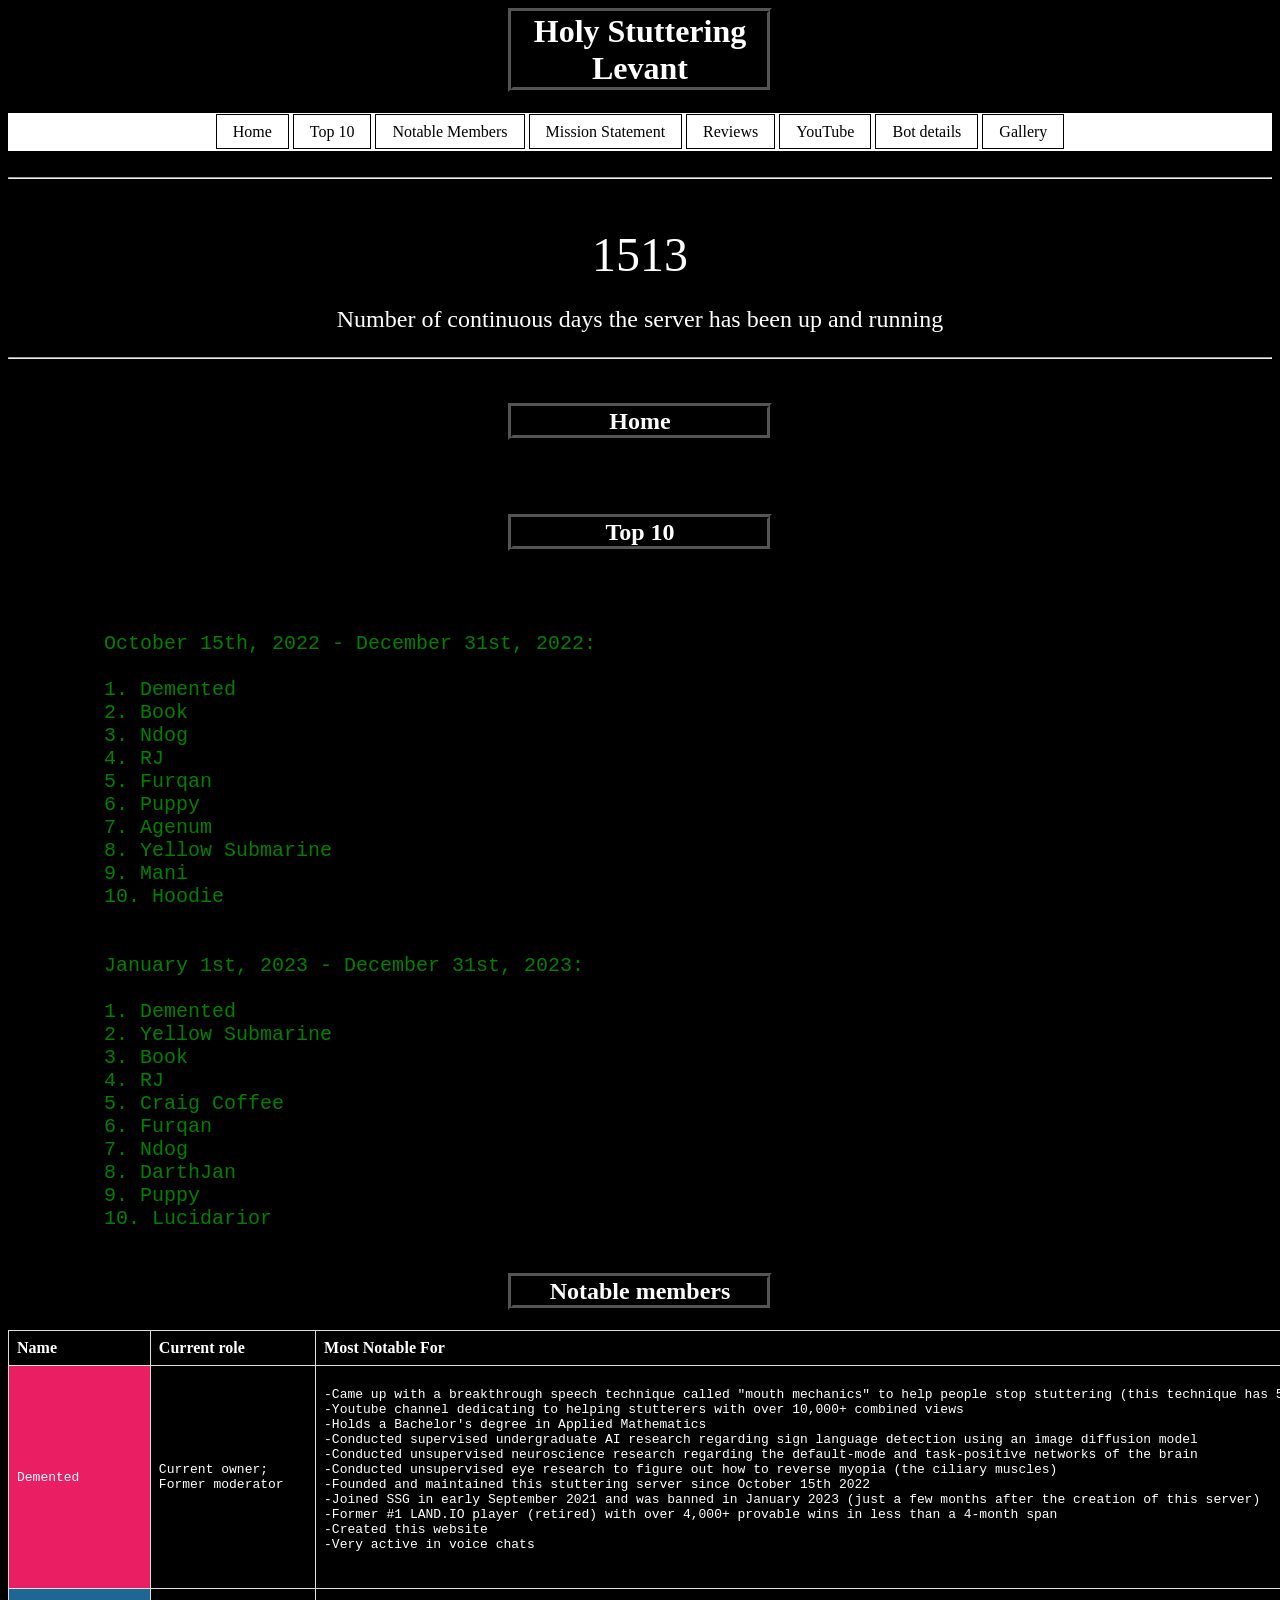
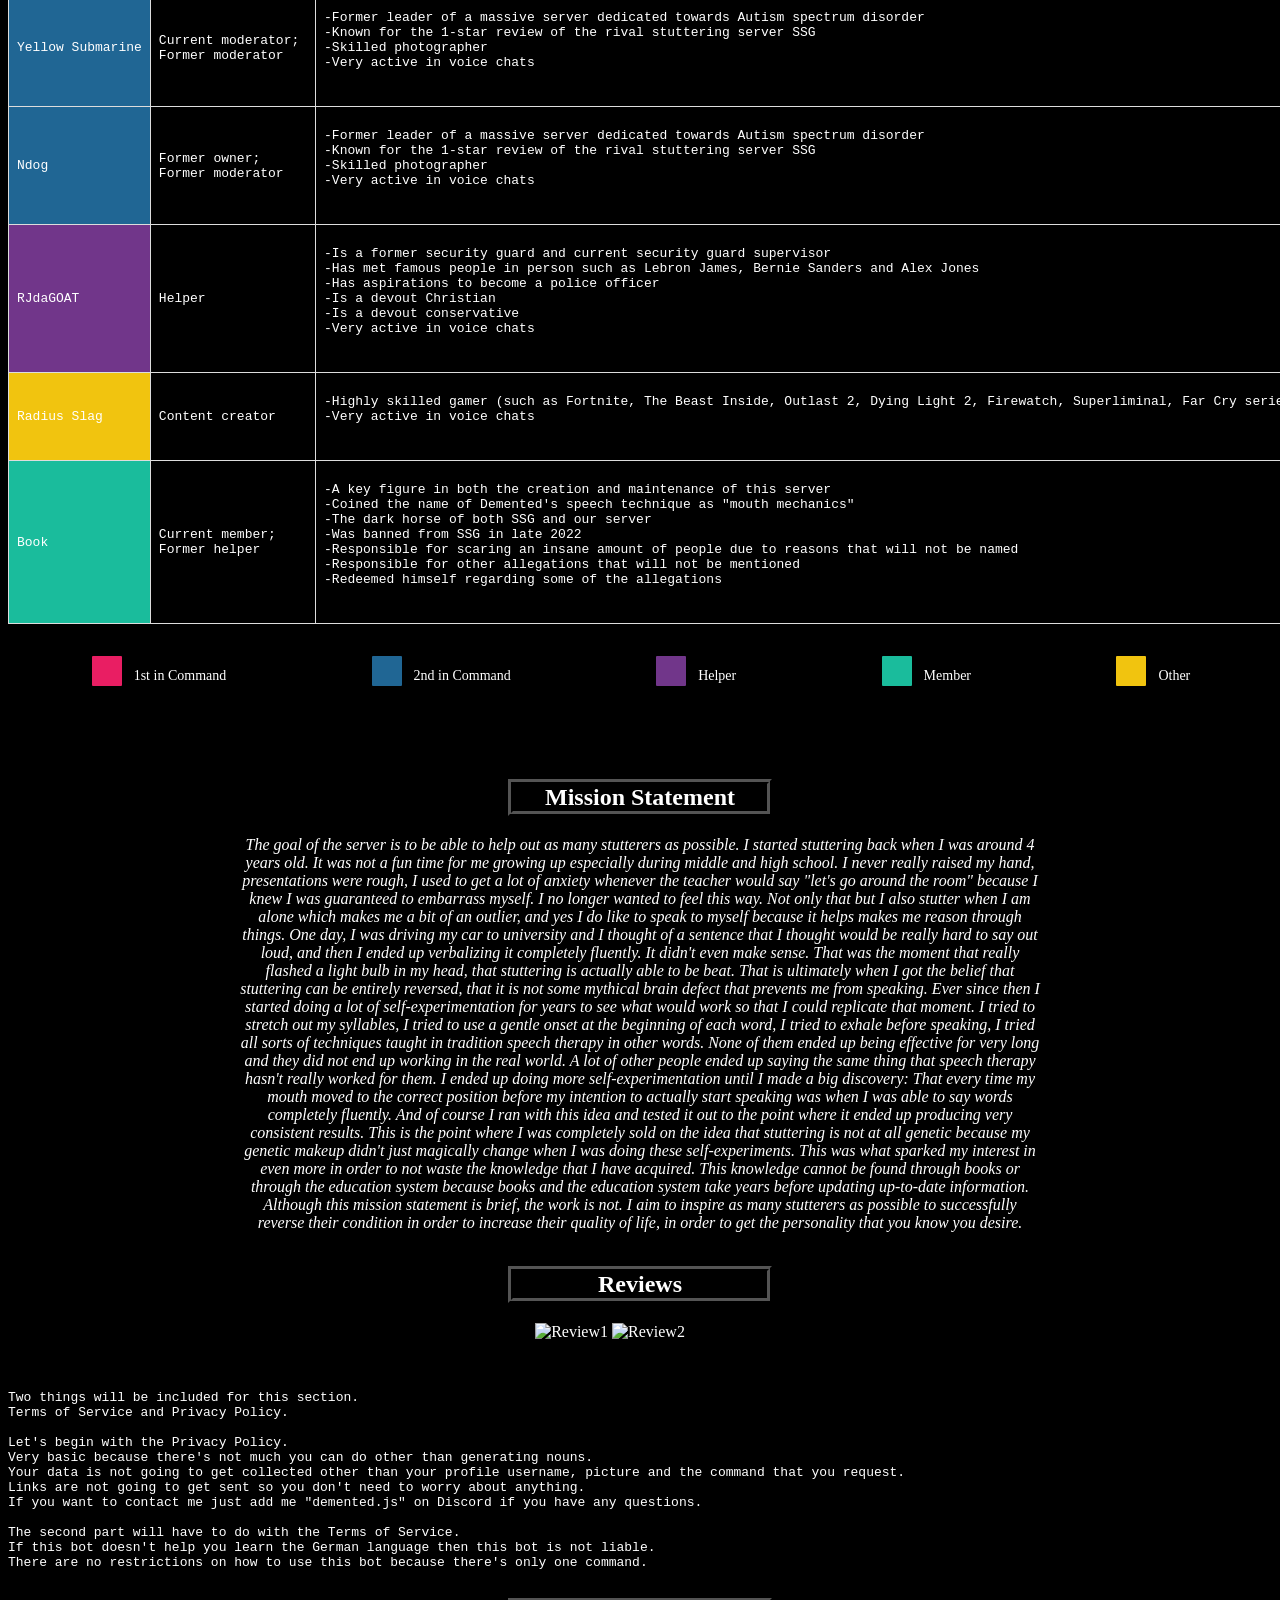
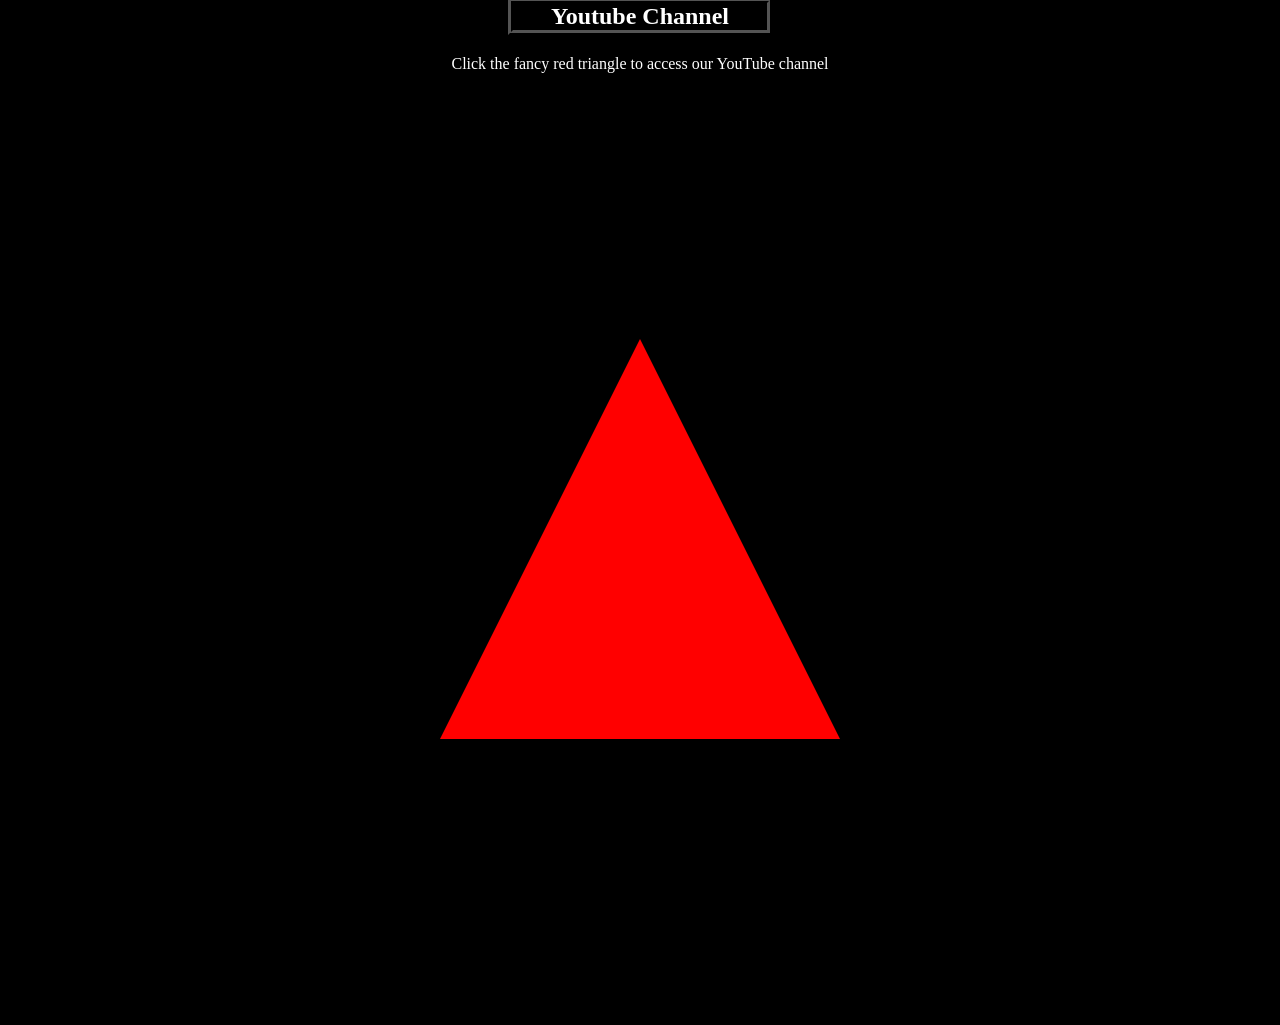
==== index.html @ 6530b416 "Add files via upload" ====
<!DOCTYPE html>
<html lang="en">
<head>
    <meta charset="UTF-8">
    <meta name="viewport" content="width=device-width, initial-scale=1.0">
    <link rel="stylesheet" href="styling.css">
    <title>Stuttering Sanctuary</title>
</head>
<body> 
    <header>
        <h1 align="center" class="zoom-in">Holy Stuttering Levant</h1>
    </header>
    
      <script src="script.js"></script>
      <nav class="navbar">
        <a href="#home">Home</a>
        <a href="#Top 10">Top 10</a>
        <a href="#notablemembers">Notable Members</a>
        <a href="#missionstatement">Mission Statement</a>
        <a href="#reviews">Reviews</a>
        <a href="#youtube">YouTube</a>
        <a href="#botdetails">Bot details</a>
        <a href="gallery.html">Gallery</a>
        <!-- <a href="guestbook.html">Guestbook</a> -->
      </nav>
    
    <br>
    <hr>
    <div class="container">
        <p id="counter">0</p>
        <p class="message">Number of continuous days the server has been up and running</p>
    </div>
    <hr>
    <br>
      <section id="home">
        <br>
        <h2 align="center" class="zoom-in">Home</h2>
        <br>
        <figure class="container">
               <!-- <img src="stuttering images/final logo.png" width=600px height=600px alt="Example Image">-->
        </figure>
      </section>

    <br>
    <section id="Top 10">
    <br>
      <h2 align="center" class="zoom-in">Top 10</h2>
      <br>
      <pre class="topten">

        October 15th, 2022 - December 31st, 2022:

        1. Demented
        2. Book
        3. Ndog
        4. RJ
        5. Furqan
        6. Puppy
        7. Agenum
        8. Yellow Submarine
        9. Mani
        10. Hoodie


        January 1st, 2023 - December 31st, 2023:

        1. Demented
        2. Yellow Submarine
        3. Book
        4. RJ
        5. Craig Coffee
        6. Furqan
        7. Ndog
        8. DarthJan
        9. Puppy
        10. Lucidarior
      </pre>
  </section>
  

    <section id="notablemembers">
    <h2 align="center" class="zoom-in">Notable members</h2>

    <table>
      <tr>
        <th>Name</th>
        <th>Current role</th>
        <th>Most Notable For</th>
      </tr>
      <tr>
        <td class="discordred"><pre>Demented</pre></td>
        <td><pre>Current owner; 
Former moderator</pre></td>
        <td><pre>
-Came up with a breakthrough speech technique called "mouth mechanics" to help people stop stuttering (this technique has 5.1k+ views)
-Youtube channel dedicating to helping stutterers with over 10,000+ combined views
-Holds a Bachelor's degree in Applied Mathematics
-Conducted supervised undergraduate AI research regarding sign language detection using an image diffusion model
-Conducted unsupervised neuroscience research regarding the default-mode and task-positive networks of the brain
-Conducted unsupervised eye research to figure out how to reverse myopia (the ciliary muscles)
-Founded and maintained this stuttering server since October 15th 2022
-Joined SSG in early September 2021 and was banned in January 2023 (just a few months after the creation of this server)
-Former #1 LAND.IO player (retired) with over 4,000+ provable wins in less than a 4-month span
-Created this website
-Very active in voice chats
        </pre></td>
      </tr>
      <tr>
        <td class="discordblue"><pre>Yellow Submarine</pre></td>
        <td><pre>Current moderator; 
Former moderator</pre></td>
        <td><pre>
-Former leader of a massive server dedicated towards Autism spectrum disorder
-Known for the 1-star review of the rival stuttering server SSG
-Skilled photographer
-Very active in voice chats
        </pre></td>
      </tr>
      <tr>
        <td class="discordblue"><pre>Ndog</pre></td>
        <td><pre>Former owner; 
Former moderator</pre></td>
        <td><pre>
-Former leader of a massive server dedicated towards Autism spectrum disorder
-Known for the 1-star review of the rival stuttering server SSG
-Skilled photographer
-Very active in voice chats
        </pre></td>
      </tr>
      <tr>
        <td class="discordpurple"><pre>RJdaGOAT</pre></td>
        <td><pre>Helper</pre></td>
        <td><pre>
-Is a former security guard and current security guard supervisor
-Has met famous people in person such as Lebron James, Bernie Sanders and Alex Jones
-Has aspirations to become a police officer
-Is a devout Christian
-Is a devout conservative
-Very active in voice chats
        </pre></td>
      </tr>
      <tr>
        <td class="discordyellow"><pre>Radius Slag</pre></td>
        <td><pre>Content creator</pre></td>
        <td><pre>
-Highly skilled gamer (such as Fortnite, The Beast Inside, Outlast 2, Dying Light 2, Firewatch, Superliminal, Far Cry series, etc.)
-Very active in voice chats
        </pre></td>
      </tr>
      <tr>
        <td class="discordgreen"><pre>Book</pre></td>
        <td><pre>Current member;
Former helper</pre></td>
        <td><pre>
-A key figure in both the creation and maintenance of this server
-Coined the name of Demented's speech technique as "mouth mechanics"
-The dark horse of both SSG and our server
-Was banned from SSG in late 2022
-Responsible for scaring an insane amount of people due to reasons that will not be named
-Responsible for other allegations that will not be mentioned
-Redeemed himself regarding some of the allegations
        </pre></td>
      </tr>
    </table>

    <div class="color-legend">
        <div class="color-item">
            <div class="color-box" style="background-color: #e91e63;"></div>
            <div class="color-label">1st in Command</div>
        </div>
        <div class="color-item">
            <div class="color-box" style="background-color: #206694;"></div>
            <div class="color-label">2nd in Command</div>
        </div>
        <div class="color-item">
            <div class="color-box" style="background-color: #71368a;"></div>
            <div class="color-label">Helper</div>
        </div>
        <div class="color-item">
            <div class="color-box" style="background-color: #1abc9c;"></div>
            <div class="color-label">Member</div>
        </div>
        <div class="color-item">
            <div class="color-box" style="background-color: #f1c40f;"></div>
            <div class="color-label">Other</div>
        </div>
        <!-- Add more color items as needed -->
    </div>
</section>


<br>
<section id="missionstatement">
<br>
<h2 align="center" class="zoom-in">Mission Statement</h2>
<div class="container"><p><i>
            The goal of the server is to be able to help out as many stutterers as possible. I started stuttering back when I was around 4 years old. It was not a fun time for me growing up especially during middle and high school. I never really raised my hand, presentations were rough, I used to get a lot of anxiety whenever the teacher would say "let's go around the room" because I knew I was guaranteed to embarrass myself. I no longer wanted to feel this way. Not only that but I also stutter when I am alone which makes me a bit of an outlier, and yes I do like to speak to myself because it helps makes me reason through things. One day, I was driving my car to university and I thought of a sentence that I thought would be really hard to say out loud, and then I ended up verbalizing it completely fluently. It didn't even make sense. That was the moment that really flashed a light bulb in my head, that stuttering is actually able to be beat. That is ultimately when I got the belief that stuttering can be entirely reversed, that it is not some mythical brain defect that prevents me from speaking.
            Ever since then I started doing a lot of self-experimentation for years to see what would work so that I could replicate that moment. I tried to stretch out my syllables, I tried to use a gentle onset at the beginning of each word, I tried to exhale before speaking, I tried all sorts of techniques taught in tradition speech therapy in other words. None of them ended up being effective for very long and they did not end up working in the real world. A lot of other people ended up saying the same thing that speech therapy hasn't really worked for them. I ended up doing more self-experimentation until I made a big discovery:
            That every time my mouth moved to the correct position before my intention to actually start speaking was when I was able to say words completely fluently. And of course I ran with this idea and tested it out to the point where it ended up producing very consistent results. This is the point where I was completely sold on the idea that stuttering is not at all genetic because my genetic makeup didn't just magically change when I was doing these self-experiments.
            This was what sparked my interest in even more in order to not waste the knowledge that I have acquired. This knowledge cannot be found through books or through the education system because books and the education system take years before updating up-to-date information. Although this mission statement is brief, the work is not. I aim to inspire as many stutterers as possible to successfully reverse their condition in order to increase their quality of life, in order to get the personality that you know you desire.
</i></p>
</div>
</section>

<section id="reviews">
<br>
    <h2 align="center" class="zoom-in">Reviews</h2>
    <img src="stuttering images/review1.png" alt="Review1" class="review1">
    <img src="stuttering images/review2.png" alt="Review2" class="review2">
</section>
<br>


<br>

<section id="botdetails">
<pre>
Two things will be included for this section. 
Terms of Service and Privacy Policy. 

Let's begin with the Privacy Policy. 
Very basic because there's not much you can do other than generating nouns.
Your data is not going to get collected other than your profile username, picture and the command that you request.
Links are not going to get sent so you don't need to worry about anything. 
If you want to contact me just add me "demented.js" on Discord if you have any questions.

The second part will have to do with the Terms of Service. 
If this bot doesn't help you learn the German language then this bot is not liable.
There are no restrictions on how to use this bot because there's only one command.

</pre>

</section>

<section id="youtube">
    <h2 align="center" class="zoom-in">Youtube Channel</h2>
    <p align="center"> Click the fancy red triangle to access our YouTube channel</p>
<div class="containertwo">
    <a href="https://www.youtube.com/@reverseyourstuttering" target="_blank" class="triangle-link">
        <div class="triangle"></div>
      </a>
  </div>
</section>

<a href="#" class="back-to-top">Back to Top</a>















 <!-- Days counter -->
<script>
    const startDate = new Date('2022-10-15');
    const counter = document.getElementById('counter');
    const message = document.querySelector('.message');

    function updateCounter() {
        const currentDate = new Date();
        const difference = currentDate - startDate;
        const daysDifference = Math.floor(difference / (1000 * 60 * 60 * 24));
        counter.innerText = daysDifference;
    }

    updateCounter(); // Initial update

    // Update the counter every second
    setInterval(updateCounter, 1000);
</script>



<script>
    // JavaScript to show/hide the "Back to top" link when nearing the end of the page
    window.onscroll = function() {scrollFunction()};

    function scrollFunction() {
        var scrollPosition = window.pageYOffset || document.documentElement.scrollTop;

        // Adjust the value (2000 in this case) to determine when to show the button
        if (scrollPosition > 2000) {
            document.querySelector('.back-to-top').style.display = "block";
        } else {
            document.querySelector('.back-to-top').style.display = "none";
        }
    }

    // Smooth scroll to top when the link is clicked
    document.querySelector('.back-to-top').addEventListener('click', function(event) {
        event.preventDefault();
        document.documentElement.scrollTop = 0;
        document.body.scrollTop = 0;
    });
</script>






</body>
</html>
---- styling.css ----
body {
    background-color: black;
    color: white;
}

table {
    width: 100%;
    border-collapse: collapse;
  }
  th, td {
    border: 1px solid #ddd;
    padding: 8px;
    text-align: left;
  }
  th {
    background-color: black;
  }

  /* 1st in command */
  .discordred {
    background-color:#e91e63;
  }

  /* 2nd in command */
  .discordblue {
    background-color:#206694; 
  }

  /* helpers */
  .discordpurple {
    background-color:#71368a;
  }

   /* members */
  .discordgreen {
    background-color:#1abc9c;
  }

    /* other (such as content creator) */
  .discordyellow {
    background-color: #f1c40f;
  }

  body {
    margin: 10;
    padding: 0;
}

.container {
    max-width: 800px; /* Set maximum width for the container */
    margin: 0 auto; /* Center the container horizontally */
    padding:0px; /* Add some padding for spacing */
}

p {
    overflow-wrap: break-word; /* Allow long words to break */
}

.navbar {
    text-align: center; /* Align navbar content to the center */
    background-color: white; /* Background color of the navbar */
    color: #fff; /* Text color */
    padding: 10px 0; /* Vertical and horizontal padding */
}

.navbar a {
    color: black; /* Text color for links */
    text-decoration: none; /* Remove underline from links */
    padding: 8px 16px; /* Padding between anchor tags */
    border: 1px solid black; /* Add border around anchor tags */
    transition: all 0.3s ease; /* Add smooth transition effect */
}

.navbar a:hover {
    background-color: #ff0000; /* Change background color on hover */
    transform: scale(1.1); /* Zoom in effect on hover */
    border-color: #fff; /* Change border color on hover #555*/
}

.zoom-in {
    transition: all 0.3s ease; /* Add smooth transition effect */
}

.zoom-in:hover {
    transform: scale(1.1); /* Zoom in effect on hover */
    background-color:#ff0000;
}

/* CSS for color legend */
.color-legend {
    display: flex;
    flex-wrap: wrap;
    justify-content: space-around;
    padding: 10px;
    background-color: #f0f0f0;
    border-radius: 5px;
}

.color-item {
    display: flex;
    align-items: center;
    margin-bottom: 5px;
    background-color: white;
}

.color-box {
    width: 20px;
    height: 20px;
    margin-right: 10px;
    border: 1px solid #ccc;
    border-radius: 3px;
}

.color-label {
    font-size: 14px;  
    color: white;
}


/* For the main image */

img {
    max-width: 100%;
    height: auto;
}

figcaption {
    text-align: center;
    font-style: italic;
}


/* CSS for the counter (start) */
.container {
    text-align: center;
}

#counter {
    font-size: 48px;
    margin-bottom: 20px;
    animation: pulse 1s infinite alternate;
}

@keyframes pulse {
    0% {
        transform: scale(1);
    }
    100% {
        transform: scale(1.1);
    }
}

#counter:hover {
    animation-play-state: paused;
}

.message {
    font-size: 24px;
    color: #ffffff;
}
/* CSS for the counter (end) */

h1 {
    margin-top: 0;
    padding-top: 0;
    margin-left:500px;
    margin-right:500px;
    border-color:black;
    border-width:thick;
    border-style:ridge;
}

h2 {
    margin-top: 0;
    padding-top: 0;
    margin-left:500px;
    margin-right:500px;
    border-color:black;
    border-width:thick;
    border-style:ridge;
}




/* For the review and gallery images */
.review1 {
    width: 600px; /* Set the width of the images */
    height: auto; /* Automatically adjust the height to maintain aspect ratio */
}

.review2 {
    width: 544px;
    height: auto;
    padding-right:60px;
}

#reviews {
    text-align: center;
}



















/* Slideshow Gallery styling */
.slideshow-container {
    position: relative;
    max-width: 1000px; /* Adjust maximum width as needed */
    margin: auto;
}

.mySlides {
    display: none;
}

/* Navigation arrows */
.prev, .next {
    position: absolute;
    top: 50%;
    transform: translateY(-50%);
    cursor: pointer;
    padding: 16px;
    color: white;
    font-weight: bold;
    font-size: 20px;
    z-index: 1;
    background-color: rgba(0, 0, 0, 0.5);
    border: none;
    border-radius: 0 3px 3px 0;
}

.prev {
    left: 0;
    border-radius: 3px 0 0 3px;
}

.next {
    right: 0;
}











/* Logo for the server */

/* Triangle logo styling */
.containertwo {
    width: 100%;
    height: 100vh;
    display: flex;
    justify-content: center;
    align-items: center;
  }
  
  .triangle {
    position: relative;
    width: 0;
    height: 0;
    border-left: 200px solid transparent;
    border-right: 200px solid transparent;
    border-bottom: 400px solid #ff0000; /* Adjust color as needed */
    transition: opacity 1s ease-in-out, transform 0.5s ease-in-out;
  }
  
  .triangle:hover {
    transform: rotate(11520deg); /* Rotate the triangle by 180 degrees on hover */
    box-shadow: 0 0 20px 10px rgba(255, 0, 0, 0.5); /* Add a halo effect */
  }
  
  .triangle:hover::after {
    content: '';
    position: absolute;
    top: -50px;
    left: -50px;
    right: -50px;
    bottom: -50px;
    border-left: 250px solid transparent;
    border-right: 250px solid transparent;
    border-bottom: 400px solid rgba(255, 0, 0, 0.5); /* Adjust color and transparency as needed */
  }
  
  .triangle-link {
    display: inline-block;
  }
  
  @keyframes fade-in-out {
    0%, 100% {
      opacity: 1;
    }
    50% {
      opacity: 0;
    }
  }
  




/* Back to top link */
.back-to-top {
    position: fixed;
    bottom: 20px;
    right: 20px;
    display: none;
    background-color: #007bff;
    color: #fff;
    padding: 10px 15px;
    border-radius: 5px;
    text-decoration: none;
    transition: opacity 0.3s ease;
}

.back-to-top:hover {
    background-color: #0056b3;
}










/* For the roles designs */
.color-legend {
    padding-top: 10px;
    background-color: black;
    text-align: center;
}

.color-item {
    padding-right: 50px;
    padding-left: 50px;
    padding-top: 20px;
    padding-bottom: 30px;
    background-color: black;
}

.color-box {
    width: 30px;
    height: 30px;
    border: 2px solid black;
    margin-bottom: 10px;
}







/* Resize the Top 10 */
.topten {
    font-size: 20px;
    color: green;
}
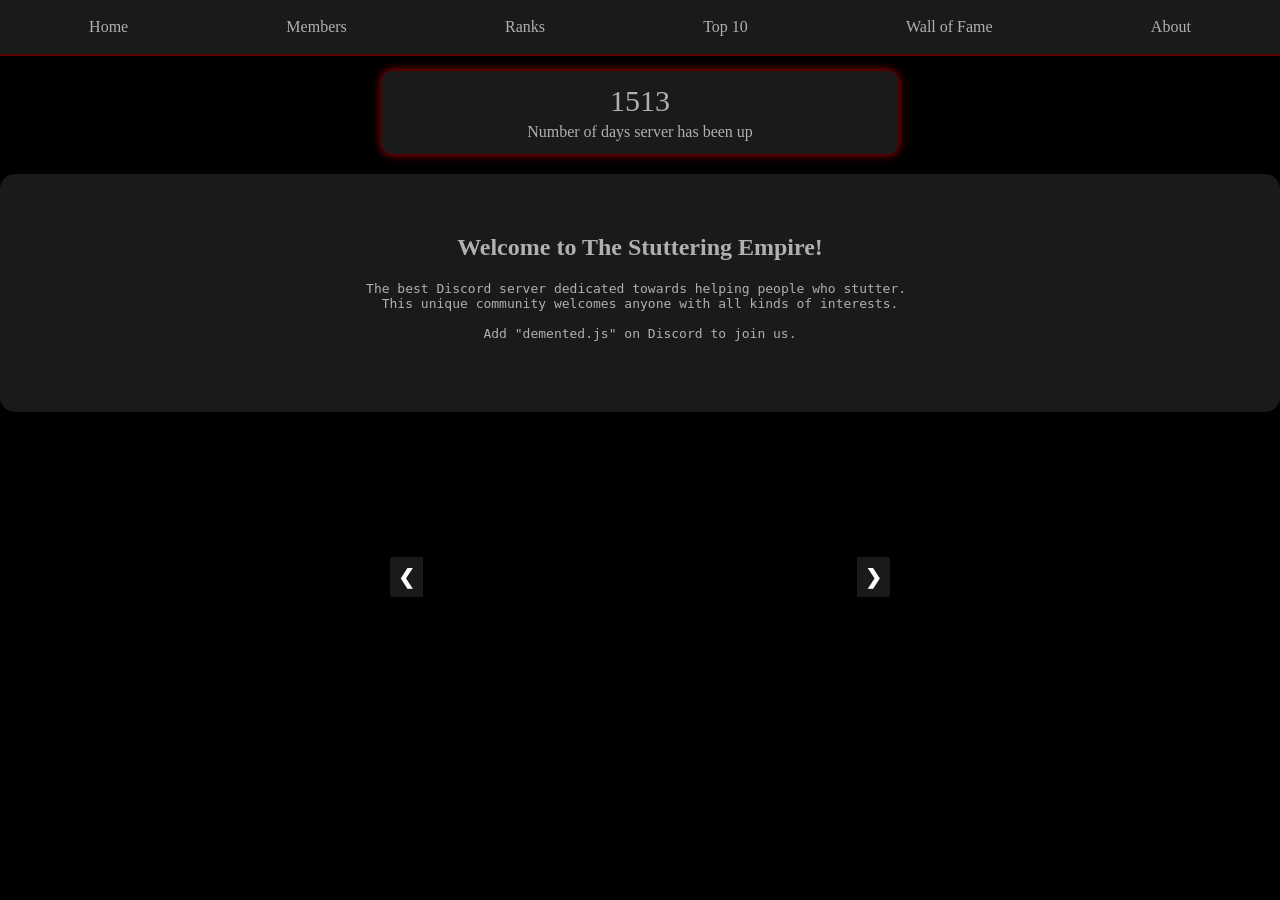
==== commit 84ba525c: "New website" ====
--- a/index.html
+++ b/index.html
@@ -1,305 +1,396 @@
 <!DOCTYPE html>
 <html lang="en">
+
 <head>
     <meta charset="UTF-8">
     <meta name="viewport" content="width=device-width, initial-scale=1.0">
-    <link rel="stylesheet" href="styling.css">
-    <title>Stuttering Sanctuary</title>
+    <title>The Stuttering Empire</title>
+    <!-- Link to Google Fonts for Medieval Style -->
+    <link href="https://fonts.googleapis.com/css2?family=UnifrakturMaguntia&display=swap" rel="stylesheet">
+    <style>
+/* General Styling */
+body {
+    margin: 0;
+    font-family: 'MedievalSharp', serif;
+    background: #000;
+    color: #b0b0b0;
+    overflow-x: hidden;
+}
+
+h1 {
+    text-align: center;
+    margin: 15px 0; /* Decrease margin */
+    color: red;
+}
+
+.container {
+    width: 80%;
+    margin: 0 auto;
+}
+
+/* Navbar Styling */
+nav {
+    background: #1a1a1a;
+    color: #b0b0b0;
+    padding: 10px; /* Decrease padding */
+    position: sticky;
+    top: 0;
+    z-index: 1000;
+    border-bottom: 2px solid #5c0000; /* Change back if needed */
+}
+
+nav ul {
+    list-style: none;
+    display: flex;
+    justify-content: space-around;
+    margin: 0;
+    padding: 0;
+}
+
+nav ul li {
+    position: relative;
+}
+
+nav ul li a {
+    color: #b0b0b0;
+    text-decoration: none;
+    padding: 8px 12px; /* Decrease padding */
+    display: block;
+    transition: all 0.3s ease-in-out;
+    font-size: 16px; /* Decrease font size */
+}
+
+nav ul li a:hover {
+    background: #5c0000; /* Change back if needed */
+    color: #000;
+    border-radius: 20px;
+    box-shadow: 0 0 10px red; /* Change back if needed */
+}
+
+/* Dropdown Menu */
+nav ul li ul {
+    position: absolute;
+    top: 100%;
+    left: 0;
+    background: #1a1a1a;
+    padding: 5px 0; /* Decrease padding */
+    display: none;
+    border-radius: 10px;
+}
+
+nav ul li:hover ul {
+    display: block;
+}
+
+nav ul li ul li {
+    padding: 0;
+    min-width: 130px; /* Decrease min-width */
+}
+
+nav ul li ul li a {
+    padding: 8px; /* Decrease padding */
+    text-align: left;
+    border-radius: 0;
+}
+
+nav ul li ul li a:hover {
+    background: #5c0000;
+}
+
+/* Days Counter */
+.counter-container {
+    text-align: center;
+    margin: 15px auto; /* Decrease margin */
+    padding: 8px; /* Decrease padding */
+    background-color: #1a1a1a;
+    border-radius: 10px;
+    box-shadow: 0 0 10px rgba(255, 0, 0, 0.8);
+    max-width: 500px;
+    font-family: 'MedievalSharp', serif;
+}
+
+.counter {
+    font-size: 30px; /* Decrease font size */
+    color: #b0b0b0;
+    margin: 5px 0;
+}
+
+.counter-text {
+    font-size: 16px; /* Decrease font size */
+    color: #b0b0b0;
+    margin: 5px 0;
+}
+
+/* Section Styling */
+section {
+    padding: 40px 0; /* Decrease padding */
+    background: #1a1a1a;
+    margin: 20px 0; /* Decrease margin */
+    border-radius: 15px;
+    box-shadow: 0 5px 20px rgba(0, 0, 0, 0.5);
+    text-align: center;
+}
+
+/* Image gallery */
+.gallery-container {
+    width: 80%;
+    margin: 15px auto; /* Decrease margin */
+    position: relative;
+    max-width: 500px; /* Decrease max-width */
+    height: 250px; /* Decrease height */
+    overflow: hidden;
+    box-shadow: 0 5px 20px rgba(0, 0, 0, 0.5);
+    border-radius: 15px;
+    text-align: center; /* Center the gallery content */
+}
+
+.gallery-slide {
+    display: none;
+    width: 100%;
+    height: 100%; /* Ensure slides fill container */
+}
+
+.gallery-slide img {
+    width: 100%;
+    height: 100%;
+    object-fit: cover; /* Ensure image covers the container without stretching */
+    border-radius: 15px;
+}
+
+/* Arrows */
+.prev, .next {
+    cursor: pointer;
+    position: absolute;
+    top: 50%;
+    width: auto;
+    padding: 8px; /* Decrease padding */
+    color: white;
+    font-weight: bold;
+    font-size: 20px; /* Decrease font size */
+    transition: 0.6s ease;
+    border-radius: 3px;
+    user-select: none;
+    background-color: #1a1a1a;
+}
+
+.prev {
+    left: 0;
+    border-radius: 3px 0 0 3px;
+}
+
+.next {
+    right: 0;
+    border-radius: 0 3px 3px 0;
+}
+
+.prev:hover, .next:hover {
+    background-color: #5c0000;
+}
+
+
+/* Gallery end*/
+
+
+    </style>
 </head>
-<body> 
-    <header>
-        <h1 align="center" class="zoom-in">Holy Stuttering Levant</h1>
-    </header>
+
+<body>
+    <!-- Navigation -->
+    <nav>
+        <ul>
+            <li><a href="index.html">Home</a></li>
+            <li><a href="members.html">Members</a></li>
+            <li><a href="ranks.html">Ranks</a></li>
+            <li><a href="top10.html">Top 10</a></li>
+            <li><a href="wof.html">Wall of Fame</a></li>
+            <li>
+                <a href="about.html">About</a>
+                <!-- Dropdown Menu -->
+                <ul>
+                    <li><a href="https://www.youtube.com/@reverseyourstuttering" target="_blank">Youtube Channel</a></li>
+                    <li><a href="https://www.youtube.com/@stutteringempire" target="_blank">Youtube Channel 2nd</a></li>
+                </ul>
+            </li>
+        </ul>
+    </nav>
+
+    <!-- Days Counter -->
+    <div class="counter-container">
+        <div class="counter" id="daysCounter">0</div>
+        <div class="counter-text">Number of days server has been up</div>
+    </div>
+
+    <!-- Main Content -->
+    <section>
+        <h2>Welcome to The Stuttering Empire!</h2>
+        <p><pre>The best Discord server dedicated towards helping people who stutter. 
+This unique community welcomes anyone with all kinds of interests.
+
+Add "demented.js" on Discord to join us.
+        </pre></p>
+    </section>
+
+<!-- Image Gallery -->
+<div class="gallery-container">
+    <div class="gallery-slide">
+        <img src="Gallery images/gallery_1.png" alt="Image 1">
+    </div>
+    <div class="gallery-slide">
+        <img src="Gallery images/gallery_2.png" alt="Image 2">
+    </div>
+    <div class="gallery-slide">
+        <img src="Gallery images/gallery_3.png" alt="Image 3">
+    </div>
+    <div class="gallery-slide">
+        <img src="Gallery images/gallery_4.png" alt="Image 4">
+    </div>
+    <div class="gallery-slide">
+        <img src="Gallery images/gallery_5.png" alt="Image 5">
+    </div>
+    <div class="gallery-slide">
+        <img src="Gallery images/gallery_6.png" alt="Image 6">
+    </div>
+    <div class="gallery-slide">
+        <img src="Gallery images/gallery_8.png" alt="Image 8">
+    </div>
+    <div class="gallery-slide">
+        <img src="Gallery images/gallery_9.png" alt="Image 9">
+    </div>
+    <div class="gallery-slide">
+        <img src="Gallery images/gallery_10.png" alt="Image 10">
+    </div>
+    <div class="gallery-slide">
+        <img src="Gallery images/gallery_11.png" alt="Image 11">
+    </div>
+    <div class="gallery-slide">
+        <img src="Gallery images/gallery_12.png" alt="Image 12">
+    </div>
+    <div class="gallery-slide">
+        <img src="Gallery images/gallery_13.png" alt="Image 13">
+    </div>
+    <div class="gallery-slide">
+        <img src="Gallery images/gallery_14.png" alt="Image 14">
+    </div>
+    <div class="gallery-slide">
+        <img src="Gallery images/gallery_15.png" alt="Image 15">
+    </div>
+    <div class="gallery-slide">
+        <img src="Gallery images/gallery_16.png" alt="Image 16">
+    </div>
+    <div class="gallery-slide">
+        <img src="Gallery images/gallery_17.png" alt="Image 17">
+    </div>
+    <div class="gallery-slide">
+        <img src="Gallery images/gallery_18.png" alt="Image 18">
+    </div>
+    <div class="gallery-slide">
+        <img src="Gallery images/gallery_19.png" alt="Image 19">
+    </div>
+    <div class="gallery-slide">
+        <img src="Gallery images/gallery_20.png" alt="Image 20">
+    </div>
+    <div class="gallery-slide">
+        <img src="Gallery images/gallery_21.png" alt="Image 21">
+    </div>
+    <div class="gallery-slide">
+        <img src="Gallery images/gallery_22.png" alt="Image 22">
+    </div>
+    <div class="gallery-slide">
+        <img src="Gallery images/gallery_25.png" alt="Image 25">
+    </div>
+    <div class="gallery-slide">
+        <img src="Gallery images/gallery_26.png" alt="Image 26">
+    </div>
+    <div class="gallery-slide">
+        <img src="Gallery images/gallery_27.png" alt="Image 27">
+    </div>
+    <div class="gallery-slide">
+        <img src="Gallery images/gallery_28.png" alt="Image 28">
+    </div>
+    <div class="gallery-slide">
+        <img src="Gallery images/gallery_29.png" alt="Image 29">
+    </div>
+    <div class="gallery-slide">
+        <img src="Gallery images/gallery_30.png" alt="Image 30">
+    </div>
+    <div class="gallery-slide">
+        <img src="Gallery images/gallery_31.png" alt="Image 31">
+    </div>
+    <div class="gallery-slide">
+        <img src="Gallery images/gallery_32.png" alt="Image 32">
+    </div>
+    <div class="gallery-slide">
+        <img src="Gallery images/gallery_33.png" alt="Image 33">
+    </div>
+    <div class="gallery-slide">
+        <img src="Gallery images/gallery_34.png" alt="Image 34">
+    </div>
     
-      <script src="script.js"></script>
-      <nav class="navbar">
-        <a href="#home">Home</a>
-        <a href="#Top 10">Top 10</a>
-        <a href="#notablemembers">Notable Members</a>
-        <a href="#missionstatement">Mission Statement</a>
-        <a href="#reviews">Reviews</a>
-        <a href="#youtube">YouTube</a>
-        <a href="#botdetails">Bot details</a>
-        <a href="gallery.html">Gallery</a>
-        <!-- <a href="guestbook.html">Guestbook</a> -->
-      </nav>
-    
-    <br>
-    <hr>
-    <div class="container">
-        <p id="counter">0</p>
-        <p class="message">Number of continuous days the server has been up and running</p>
-    </div>
-    <hr>
-    <br>
-      <section id="home">
-        <br>
-        <h2 align="center" class="zoom-in">Home</h2>
-        <br>
-        <figure class="container">
-               <!-- <img src="stuttering images/final logo.png" width=600px height=600px alt="Example Image">-->
-        </figure>
-      </section>
-
-    <br>
-    <section id="Top 10">
-    <br>
-      <h2 align="center" class="zoom-in">Top 10</h2>
-      <br>
-      <pre class="topten">
-
-        October 15th, 2022 - December 31st, 2022:
-
-        1. Demented
-        2. Book
-        3. Ndog
-        4. RJ
-        5. Furqan
-        6. Puppy
-        7. Agenum
-        8. Yellow Submarine
-        9. Mani
-        10. Hoodie
-
-
-        January 1st, 2023 - December 31st, 2023:
-
-        1. Demented
-        2. Yellow Submarine
-        3. Book
-        4. RJ
-        5. Craig Coffee
-        6. Furqan
-        7. Ndog
-        8. DarthJan
-        9. Puppy
-        10. Lucidarior
-      </pre>
-  </section>
-  
-
-    <section id="notablemembers">
-    <h2 align="center" class="zoom-in">Notable members</h2>
-
-    <table>
-      <tr>
-        <th>Name</th>
-        <th>Current role</th>
-        <th>Most Notable For</th>
-      </tr>
-      <tr>
-        <td class="discordred"><pre>Demented</pre></td>
-        <td><pre>Current owner; 
-Former moderator</pre></td>
-        <td><pre>
--Came up with a breakthrough speech technique called "mouth mechanics" to help people stop stuttering (this technique has 5.1k+ views)
--Youtube channel dedicating to helping stutterers with over 10,000+ combined views
--Holds a Bachelor's degree in Applied Mathematics
--Conducted supervised undergraduate AI research regarding sign language detection using an image diffusion model
--Conducted unsupervised neuroscience research regarding the default-mode and task-positive networks of the brain
--Conducted unsupervised eye research to figure out how to reverse myopia (the ciliary muscles)
--Founded and maintained this stuttering server since October 15th 2022
--Joined SSG in early September 2021 and was banned in January 2023 (just a few months after the creation of this server)
--Former #1 LAND.IO player (retired) with over 4,000+ provable wins in less than a 4-month span
--Created this website
--Very active in voice chats
-        </pre></td>
-      </tr>
-      <tr>
-        <td class="discordblue"><pre>Yellow Submarine</pre></td>
-        <td><pre>Current moderator; 
-Former moderator</pre></td>
-        <td><pre>
--Former leader of a massive server dedicated towards Autism spectrum disorder
--Known for the 1-star review of the rival stuttering server SSG
--Skilled photographer
--Very active in voice chats
-        </pre></td>
-      </tr>
-      <tr>
-        <td class="discordblue"><pre>Ndog</pre></td>
-        <td><pre>Former owner; 
-Former moderator</pre></td>
-        <td><pre>
--Former leader of a massive server dedicated towards Autism spectrum disorder
--Known for the 1-star review of the rival stuttering server SSG
--Skilled photographer
--Very active in voice chats
-        </pre></td>
-      </tr>
-      <tr>
-        <td class="discordpurple"><pre>RJdaGOAT</pre></td>
-        <td><pre>Helper</pre></td>
-        <td><pre>
--Is a former security guard and current security guard supervisor
--Has met famous people in person such as Lebron James, Bernie Sanders and Alex Jones
--Has aspirations to become a police officer
--Is a devout Christian
--Is a devout conservative
--Very active in voice chats
-        </pre></td>
-      </tr>
-      <tr>
-        <td class="discordyellow"><pre>Radius Slag</pre></td>
-        <td><pre>Content creator</pre></td>
-        <td><pre>
--Highly skilled gamer (such as Fortnite, The Beast Inside, Outlast 2, Dying Light 2, Firewatch, Superliminal, Far Cry series, etc.)
--Very active in voice chats
-        </pre></td>
-      </tr>
-      <tr>
-        <td class="discordgreen"><pre>Book</pre></td>
-        <td><pre>Current member;
-Former helper</pre></td>
-        <td><pre>
--A key figure in both the creation and maintenance of this server
--Coined the name of Demented's speech technique as "mouth mechanics"
--The dark horse of both SSG and our server
--Was banned from SSG in late 2022
--Responsible for scaring an insane amount of people due to reasons that will not be named
--Responsible for other allegations that will not be mentioned
--Redeemed himself regarding some of the allegations
-        </pre></td>
-      </tr>
-    </table>
-
-    <div class="color-legend">
-        <div class="color-item">
-            <div class="color-box" style="background-color: #e91e63;"></div>
-            <div class="color-label">1st in Command</div>
-        </div>
-        <div class="color-item">
-            <div class="color-box" style="background-color: #206694;"></div>
-            <div class="color-label">2nd in Command</div>
-        </div>
-        <div class="color-item">
-            <div class="color-box" style="background-color: #71368a;"></div>
-            <div class="color-label">Helper</div>
-        </div>
-        <div class="color-item">
-            <div class="color-box" style="background-color: #1abc9c;"></div>
-            <div class="color-label">Member</div>
-        </div>
-        <div class="color-item">
-            <div class="color-box" style="background-color: #f1c40f;"></div>
-            <div class="color-label">Other</div>
-        </div>
-        <!-- Add more color items as needed -->
-    </div>
-</section>
-
-
-<br>
-<section id="missionstatement">
-<br>
-<h2 align="center" class="zoom-in">Mission Statement</h2>
-<div class="container"><p><i>
-            The goal of the server is to be able to help out as many stutterers as possible. I started stuttering back when I was around 4 years old. It was not a fun time for me growing up especially during middle and high school. I never really raised my hand, presentations were rough, I used to get a lot of anxiety whenever the teacher would say "let's go around the room" because I knew I was guaranteed to embarrass myself. I no longer wanted to feel this way. Not only that but I also stutter when I am alone which makes me a bit of an outlier, and yes I do like to speak to myself because it helps makes me reason through things. One day, I was driving my car to university and I thought of a sentence that I thought would be really hard to say out loud, and then I ended up verbalizing it completely fluently. It didn't even make sense. That was the moment that really flashed a light bulb in my head, that stuttering is actually able to be beat. That is ultimately when I got the belief that stuttering can be entirely reversed, that it is not some mythical brain defect that prevents me from speaking.
-            Ever since then I started doing a lot of self-experimentation for years to see what would work so that I could replicate that moment. I tried to stretch out my syllables, I tried to use a gentle onset at the beginning of each word, I tried to exhale before speaking, I tried all sorts of techniques taught in tradition speech therapy in other words. None of them ended up being effective for very long and they did not end up working in the real world. A lot of other people ended up saying the same thing that speech therapy hasn't really worked for them. I ended up doing more self-experimentation until I made a big discovery:
-            That every time my mouth moved to the correct position before my intention to actually start speaking was when I was able to say words completely fluently. And of course I ran with this idea and tested it out to the point where it ended up producing very consistent results. This is the point where I was completely sold on the idea that stuttering is not at all genetic because my genetic makeup didn't just magically change when I was doing these self-experiments.
-            This was what sparked my interest in even more in order to not waste the knowledge that I have acquired. This knowledge cannot be found through books or through the education system because books and the education system take years before updating up-to-date information. Although this mission statement is brief, the work is not. I aim to inspire as many stutterers as possible to successfully reverse their condition in order to increase their quality of life, in order to get the personality that you know you desire.
-</i></p>
-</div>
-</section>
-
-<section id="reviews">
-<br>
-    <h2 align="center" class="zoom-in">Reviews</h2>
-    <img src="stuttering images/review1.png" alt="Review1" class="review1">
-    <img src="stuttering images/review2.png" alt="Review2" class="review2">
-</section>
-<br>
-
-
-<br>
-
-<section id="botdetails">
-<pre>
-Two things will be included for this section. 
-Terms of Service and Privacy Policy. 
-
-Let's begin with the Privacy Policy. 
-Very basic because there's not much you can do other than generating nouns.
-Your data is not going to get collected other than your profile username, picture and the command that you request.
-Links are not going to get sent so you don't need to worry about anything. 
-If you want to contact me just add me "demented.js" on Discord if you have any questions.
-
-The second part will have to do with the Terms of Service. 
-If this bot doesn't help you learn the German language then this bot is not liable.
-There are no restrictions on how to use this bot because there's only one command.
-
-</pre>
-
-</section>
-
-<section id="youtube">
-    <h2 align="center" class="zoom-in">Youtube Channel</h2>
-    <p align="center"> Click the fancy red triangle to access our YouTube channel</p>
-<div class="containertwo">
-    <a href="https://www.youtube.com/@reverseyourstuttering" target="_blank" class="triangle-link">
-        <div class="triangle"></div>
-      </a>
-  </div>
-</section>
-
-<a href="#" class="back-to-top">Back to Top</a>
-
-
-
-
-
-
-
-
-
-
-
-
-
-
-
- <!-- Days counter -->
+
+    <!-- Arrows -->
+    <a class="prev">&#10094;</a>
+    <a class="next">&#10095;</a>
+
+
+
+
+<!-- JavaScript -->
+<!-- Days counter script continued -->
 <script>
     const startDate = new Date('2022-10-15');
-    const counter = document.getElementById('counter');
-    const message = document.querySelector('.message');
+    const counter = document.getElementById('daysCounter');
 
     function updateCounter() {
         const currentDate = new Date();
-        const difference = currentDate - startDate;
-        const daysDifference = Math.floor(difference / (1000 * 60 * 60 * 24));
-        counter.innerText = daysDifference;
+        const timeDiff = currentDate - startDate;
+        const daysUp = Math.floor(timeDiff / (1000 * 60 * 60 * 24));
+        counter.textContent = daysUp;
     }
 
-    updateCounter(); // Initial update
-
-    // Update the counter every second
+    // Update the counter every second (optional, depending on whether you want live updates)
     setInterval(updateCounter, 1000);
+    updateCounter(); // Run initially to set the counter immediately
 </script>
 
 
 
+<!-- JavaScript for Gallery Slideshow -->
 <script>
-    // JavaScript to show/hide the "Back to top" link when nearing the end of the page
-    window.onscroll = function() {scrollFunction()};
-
-    function scrollFunction() {
-        var scrollPosition = window.pageYOffset || document.documentElement.scrollTop;
-
-        // Adjust the value (2000 in this case) to determine when to show the button
-        if (scrollPosition > 2000) {
-            document.querySelector('.back-to-top').style.display = "block";
-        } else {
-            document.querySelector('.back-to-top').style.display = "none";
-        }
+    let slideIndex = 0;
+    let slideInterval;
+    const slides = document.querySelectorAll('.gallery-slide');
+    const totalSlides = slides.length;
+
+    function showSlides() {
+        slides.forEach((slide, index) => {
+            slide.style.display = 'none'; // Hide all slides
+        });
+        slideIndex++;
+        if (slideIndex > totalSlides) { slideIndex = 1; } // Reset to first slide
+        slides[slideIndex - 1].style.display = 'block'; // Show current slide
     }
 
-    // Smooth scroll to top when the link is clicked
-    document.querySelector('.back-to-top').addEventListener('click', function(event) {
-        event.preventDefault();
-        document.documentElement.scrollTop = 0;
-        document.body.scrollTop = 0;
+    function startSlideshow() {
+        slideInterval = setInterval(() => {
+            showSlides();
+        }, 2000); // Change image every 2 seconds
+    }
+
+    function stopSlideshow() {
+        clearInterval(slideInterval);
+    }
+
+    document.querySelector('.prev').addEventListener('click', () => {
+        slideIndex -= 2; // Go back one slide
+        showSlides();
     });
+
+    document.querySelector('.next').addEventListener('click', () => {
+        showSlides();
+    });
+
+    // Initialize the slideshow
+    startSlideshow();
 </script>
 
 
@@ -308,4 +399,5 @@
 
 
 </body>
-</html>+
+</html>
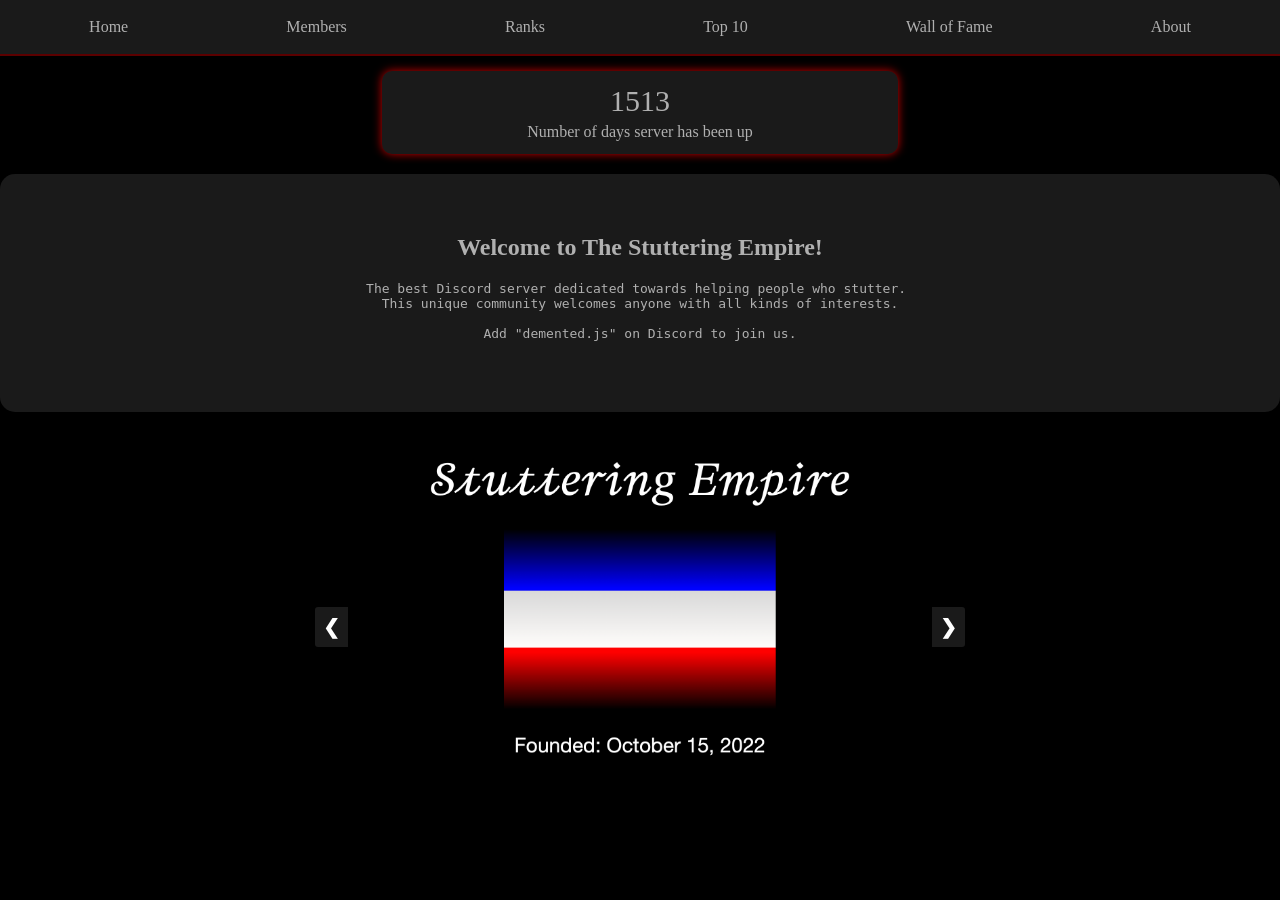
==== commit a25a1a23: "Update index.html" ====
--- a/index.html
+++ b/index.html
@@ -136,8 +136,8 @@
     width: 80%;
     margin: 15px auto; /* Decrease margin */
     position: relative;
-    max-width: 500px; /* Decrease max-width */
-    height: 250px; /* Decrease height */
+    max-width: 650px; /* Decrease max-width */
+    height: 350px; /* Decrease height */
     overflow: hidden;
     box-shadow: 0 5px 20px rgba(0, 0, 0, 0.5);
     border-radius: 15px;
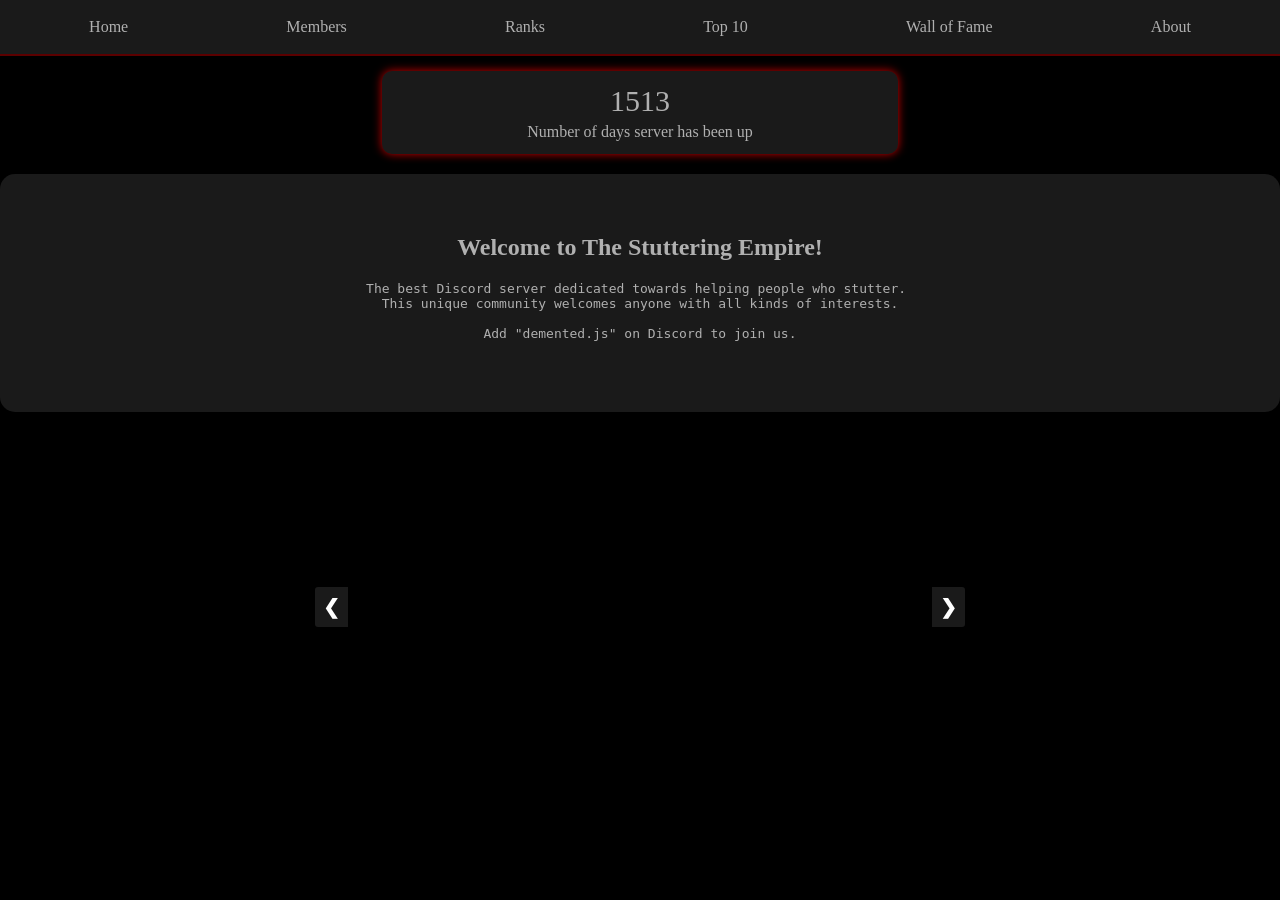
==== commit 0c762ff2: "Update index.html" ====
--- a/index.html
+++ b/index.html
@@ -137,7 +137,7 @@
     margin: 15px auto; /* Decrease margin */
     position: relative;
     max-width: 650px; /* Decrease max-width */
-    height: 350px; /* Decrease height */
+    height: 310px; /* Decrease height */
     overflow: hidden;
     box-shadow: 0 5px 20px rgba(0, 0, 0, 0.5);
     border-radius: 15px;
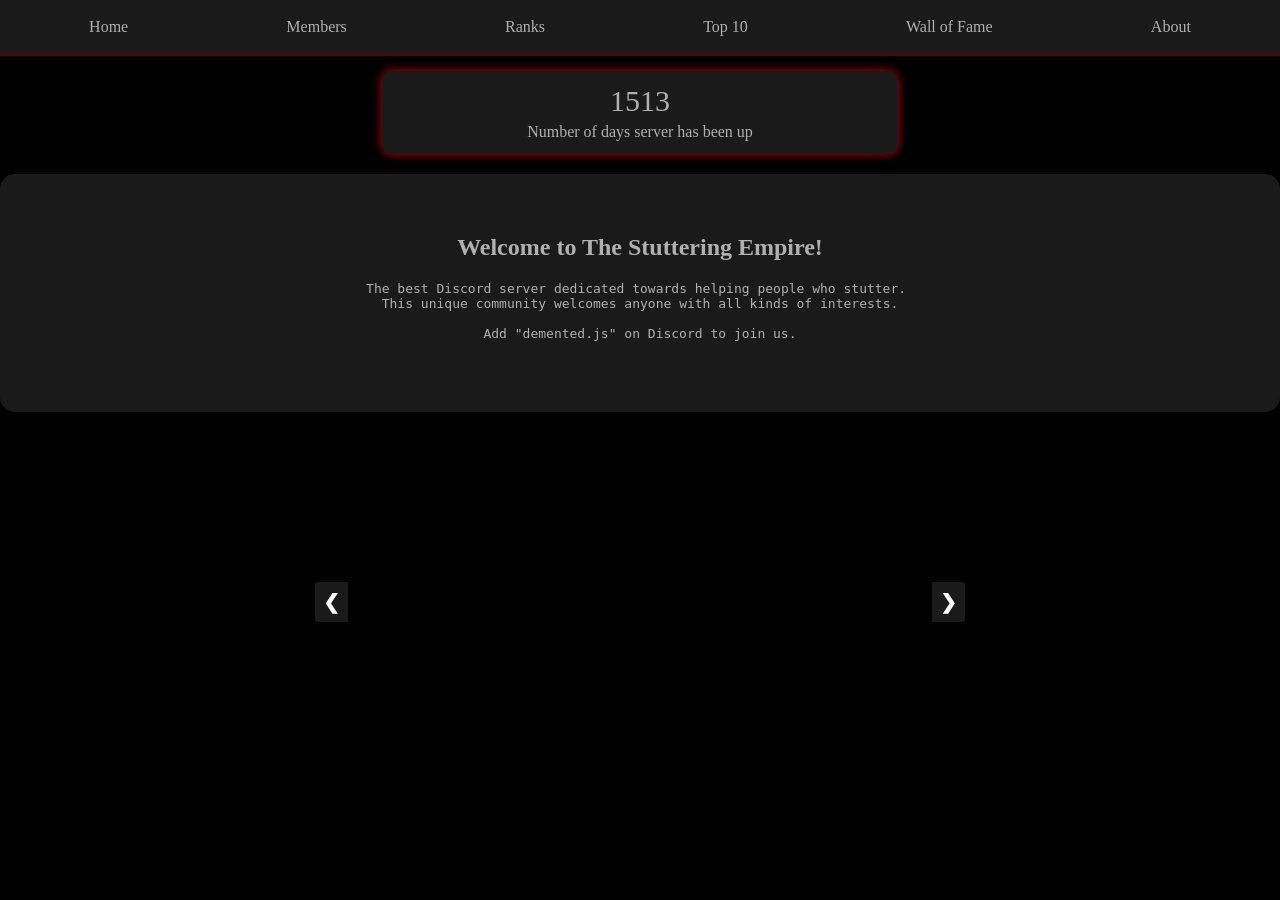
==== commit 719e3b1b: "Update index.html" ====
--- a/index.html
+++ b/index.html
@@ -137,7 +137,7 @@
     margin: 15px auto; /* Decrease margin */
     position: relative;
     max-width: 650px; /* Decrease max-width */
-    height: 310px; /* Decrease height */
+    height: 300px; /* Decrease height */
     overflow: hidden;
     box-shadow: 0 5px 20px rgba(0, 0, 0, 0.5);
     border-radius: 15px;
